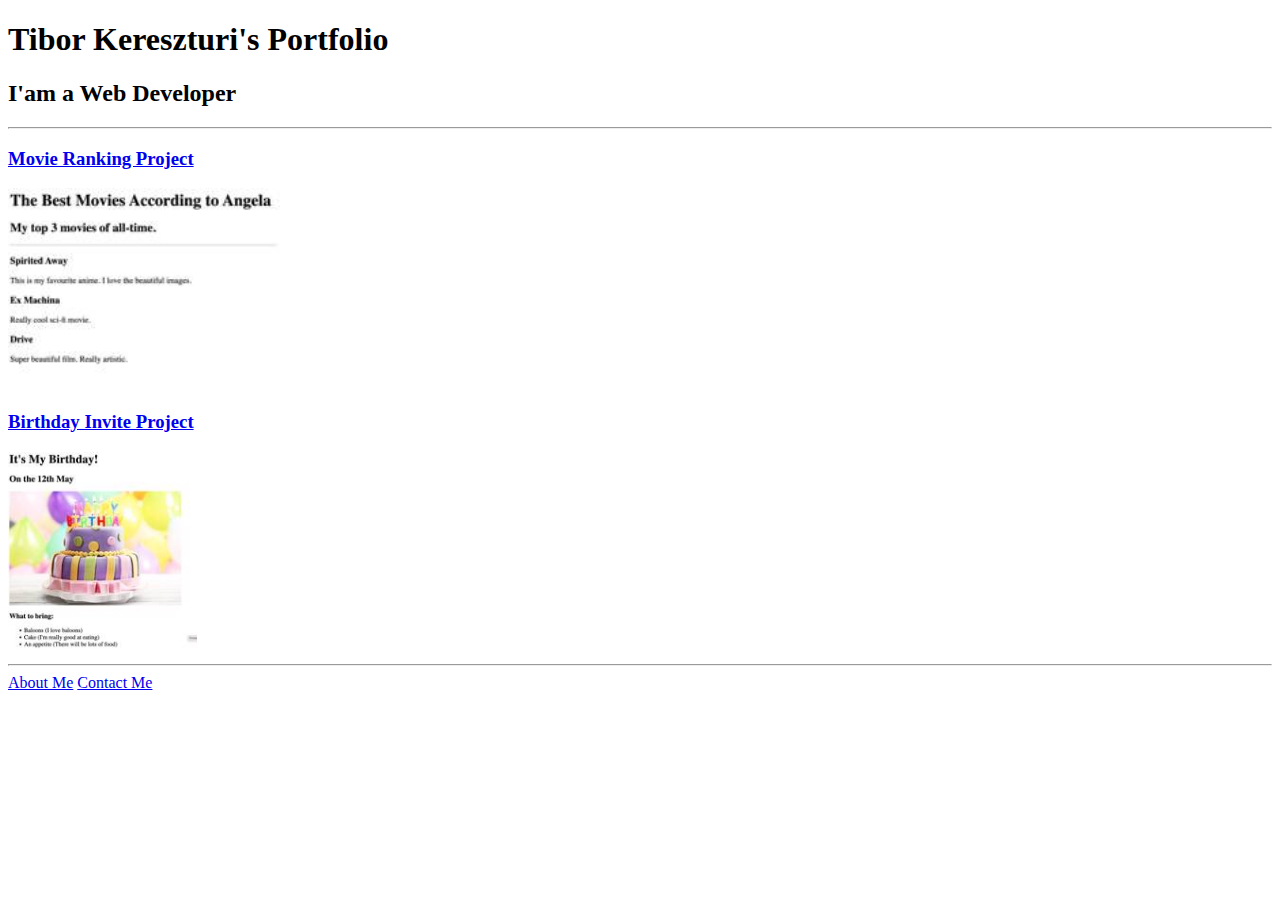
==== index.html @ fff346e1 "Add files via upload" ====
<!DOCTYPE html>
<html lang="en">
  <head>
    <meta charset="UTF-8" />
    <title>Portfolio</title>
  </head>
  <body>
    <h1>Tibor Kereszturi's Portfolio</h1>
    <h2>I'am a Web Developer</h2>
    <hr />
    <a href="./public/movie-ranking.html"><h3>Movie Ranking Project</h3></a>
    <img
      src="./assets/images/movie-ranking-200x147.png"
      height="200"
      alt="movie ranking project preview"
    />

    <a href="./public/birthday-invite.html"><h3>Birthday Invite Project</h3></a>
    <img
      src="./assets/images/birthday-invite-200x212.png"
      height="200"
      alt="birthday invite project preview"
    />
    <hr />
    <a href="./public/about.html">About Me</a>
    <a href="./public/contact.html">Contact Me</a>
  </body>
</html>
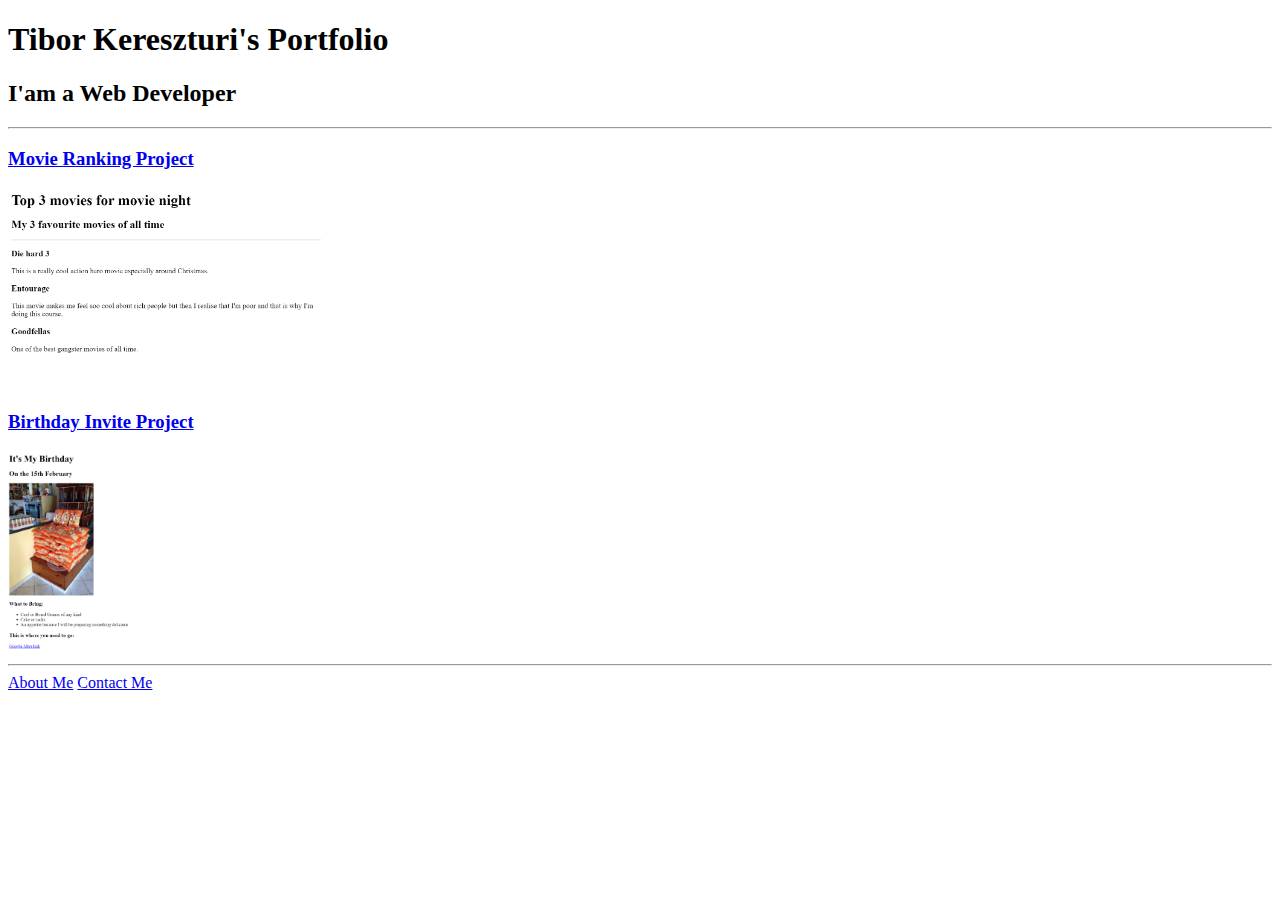
==== commit adc43460: "Add files via upload" ====
--- a/index.html
+++ b/index.html
@@ -8,16 +8,18 @@
     <h1>Tibor Kereszturi's Portfolio</h1>
     <h2>I'am a Web Developer</h2>
     <hr />
-    <a href="./public/movie-ranking.html"><h3>Movie Ranking Project</h3></a>
+    <a href="./public/movie-ranking-project.html"
+      ><h3>Movie Ranking Project</h3></a
+    >
     <img
-      src="./assets/images/movie-ranking-200x147.png"
+      src="./assets/images/movie ranking print screen.png"
       height="200"
       alt="movie ranking project preview"
     />
 
     <a href="./public/birthday-invite.html"><h3>Birthday Invite Project</h3></a>
     <img
-      src="./assets/images/birthday-invite-200x212.png"
+      src="./assets/images/birthday invite.png"
       height="200"
       alt="birthday invite project preview"
     />
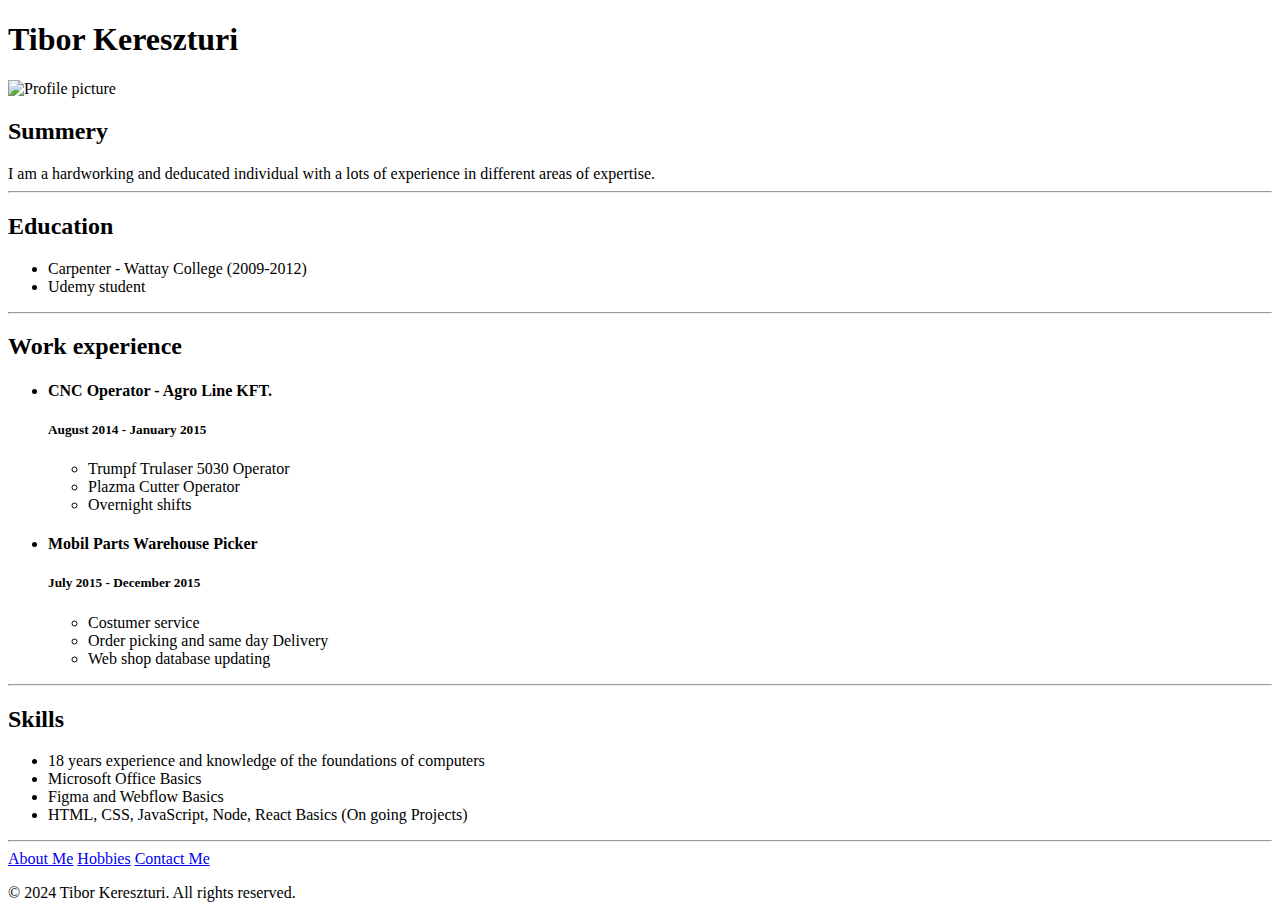
==== commit 611f000b: "Add files via upload" ====
--- a/index.html
+++ b/index.html
@@ -1,30 +1,53 @@
-<!DOCTYPE html>
-<html lang="en">
-  <head>
-    <meta charset="UTF-8" />
-    <title>Portfolio</title>
-  </head>
-  <body>
-    <h1>Tibor Kereszturi's Portfolio</h1>
-    <h2>I'am a Web Developer</h2>
-    <hr />
-    <a href="./public/movie-ranking-project.html"
-      ><h3>Movie Ranking Project</h3></a
-    >
-    <img
-      src="./assets/images/movie ranking print screen.png"
-      height="200"
-      alt="movie ranking project preview"
-    />
-
-    <a href="./public/birthday-invite.html"><h3>Birthday Invite Project</h3></a>
-    <img
-      src="./assets/images/birthday invite.png"
-      height="200"
-      alt="birthday invite project preview"
-    />
-    <hr />
-    <a href="./public/about.html">About Me</a>
-    <a href="./public/contact.html">Contact Me</a>
-  </body>
-</html>
+<!DOCTYPE html>
+<html lang="en">
+  <head>
+    <meta charset="UTF-8" />
+    <title>Resume</title>
+  </head>
+  <body>
+    <h1>Tibor Kereszturi</h1>
+    <img src="./IMG_6582 (1).jpg" height="200" alt="Profile picture" />
+    <h2>Summery</h2>
+    I am a hardworking and deducated individual with a lots of experience in
+    different areas of expertise.
+    <hr />
+    <h2>Education</h2>
+    <ul>
+      <li>Carpenter - Wattay College (2009-2012)</li>
+      <li>Udemy student</li>
+    </ul>
+    <hr />
+    <h2>Work experience</h2>
+    <ul>
+      <li><h4>CNC Operator - Agro Line KFT.</h4></li>
+      <h5>August 2014 - January 2015</h5>
+      <ul>
+        <li>Trumpf Trulaser 5030 Operator</li>
+        <li>Plazma Cutter Operator</li>
+        <li>Overnight shifts</li>
+      </ul>
+    </ul>
+    <ul>
+      <li><h4>Mobil Parts Warehouse Picker</h4></li>
+      <h5>July 2015 - December 2015</h5>
+      <ul>
+        <li>Costumer service</li>
+        <li>Order picking and same day Delivery</li>
+        <li>Web shop database updating</li>
+      </ul>
+    </ul>
+    <hr />
+    <h2>Skills</h2>
+    <ul>
+      <li>18 years experience and knowledge of the foundations of computers</li>
+      <li>Microsoft Office Basics</li>
+      <li>Figma and Webflow Basics</li>
+      <li>HTML, CSS, JavaScript, Node, React Basics (On going Projects)</li>
+    </ul>
+    <hr />
+    <a href="./About Me/About me.html">About Me</a>
+    <a href="./Hobbies/Hobbies.html">Hobbies</a>
+    <a href="./Contact Me/Contact me.html">Contact Me</a>
+  </body>
+  <footer><p>© 2024 Tibor Kereszturi. All rights reserved.</p></footer>
+</html>
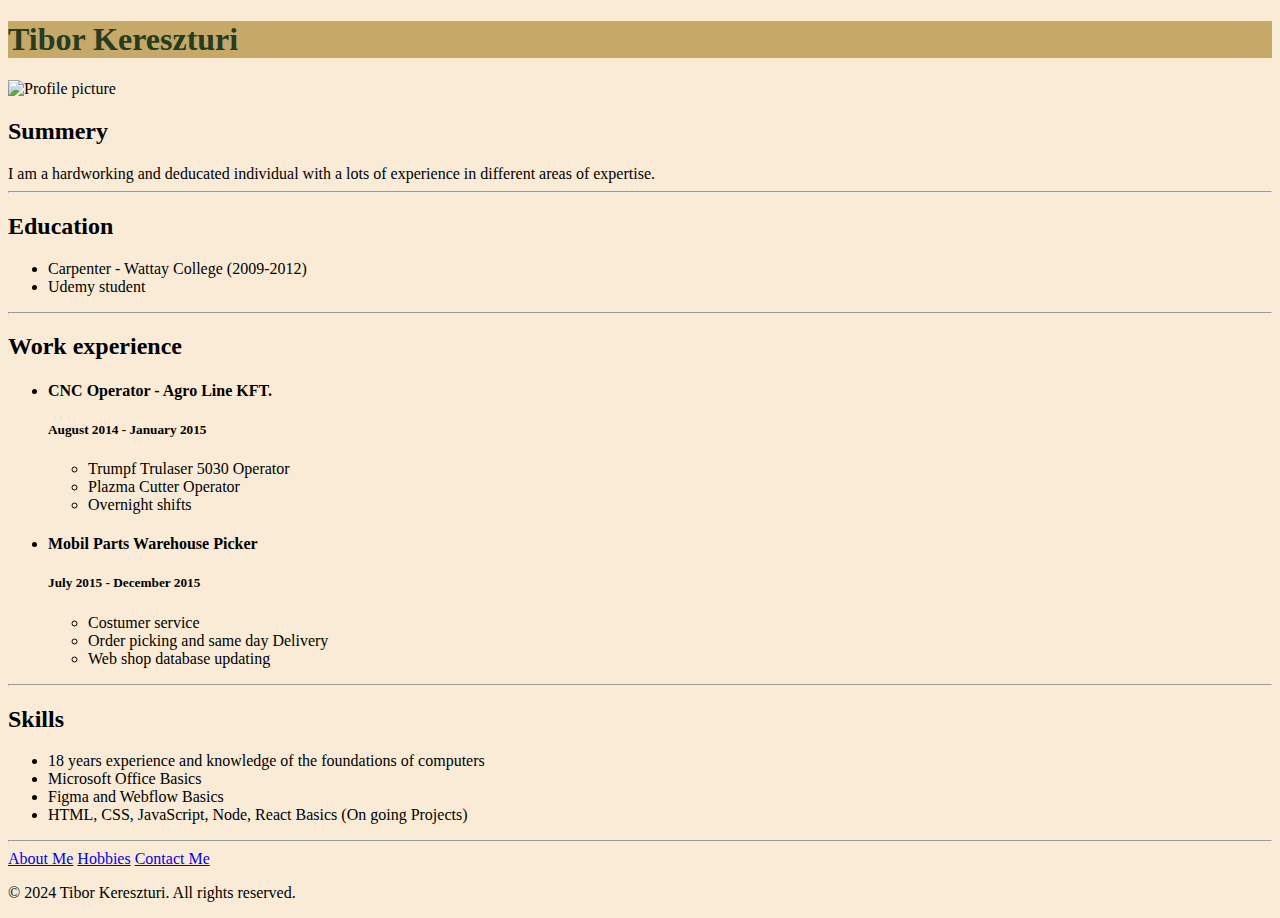
==== commit 675007fd: "Add files via upload" ====
--- a/index.html
+++ b/index.html
@@ -3,8 +3,14 @@
   <head>
     <meta charset="UTF-8" />
     <title>Resume</title>
+    <link rel="stylesheet" href="style.css" />
   </head>
   <body>
+    <style>
+      body {
+        background-color: antiquewhite;
+      }
+    </style>
     <h1>Tibor Kereszturi</h1>
     <img src="./IMG_6582 (1).jpg" height="200" alt="Profile picture" />
     <h2>Summery</h2>
--- a/style.css
+++ b/style.css
@@ -0,0 +1,4 @@
+h1 {
+    color: #253c21;
+    background-color: #C6A969
+}